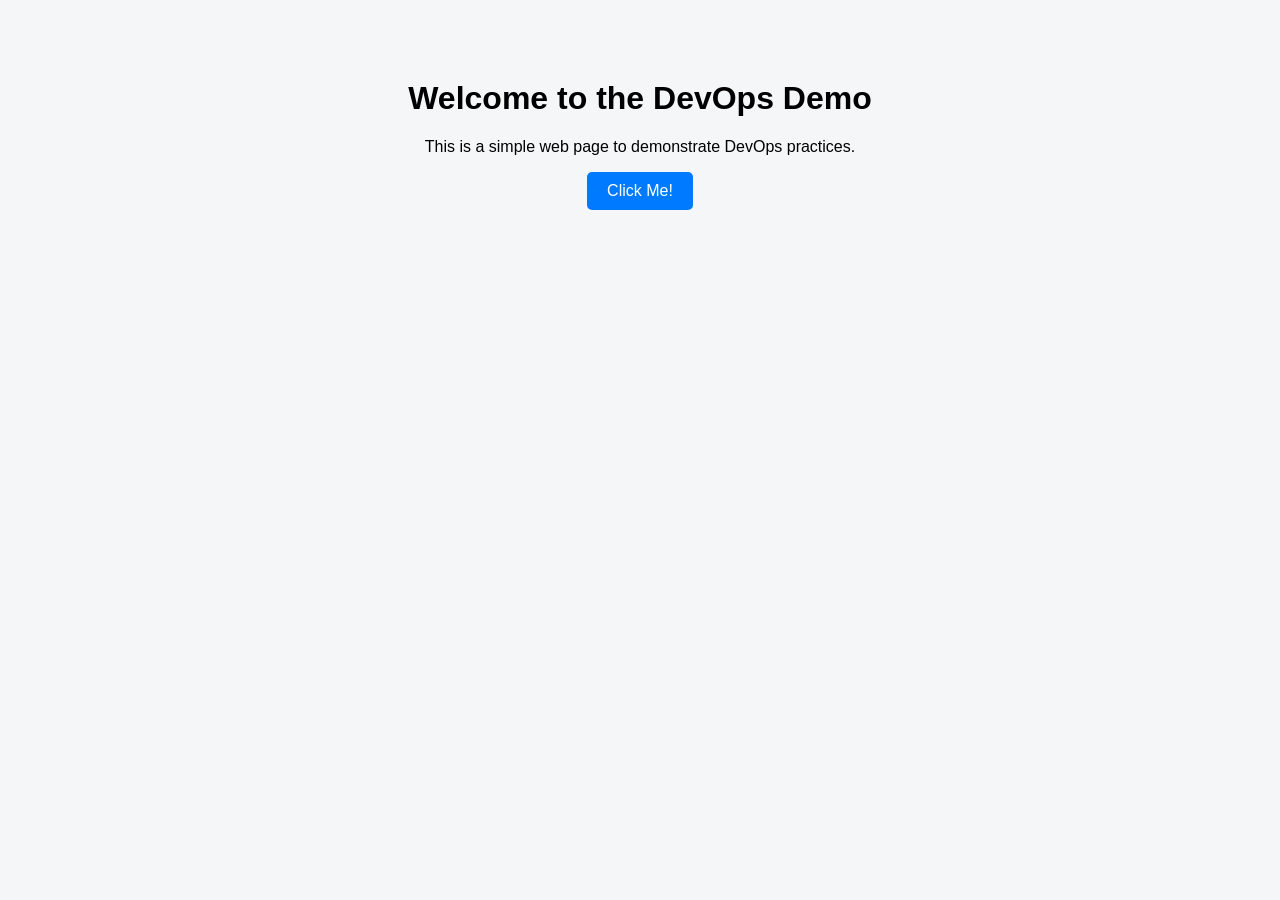
==== .github/workflows/index.html @ f682b9a0 "First program" ====
<!DOCTYPE html>
<html lang="en">
<head>
    <meta charset="UTF-8" />
    <meta name="viewport" content="width=device-width, initial-scale=1.0" />
    <title>DevOps Demo</title>
    <link rel="stylesheet" href="style.css" />
</head>
<body>
    <h1>Welcome to the DevOps Demo</h1>
    <p>This is a simple web page to demonstrate DevOps practices.</p>
    <button id="btn">Click Me!</button>
    <p id="msg"></p>

    <script src="script.js"></script>
</body>
</html>
---- .github/workflows/style.css ----
body {
    font-family: Arial, sans-serif;
    text-align: center;
    margin-top: 80px;
    background-color: #f4f6f8;
}

button {
    background-color: #007bff;
    color: white;
    border: none;
    padding: 10px 20px;
    font-size: 16px;
    cursor: pointer;
    border-radius: 5px;
}
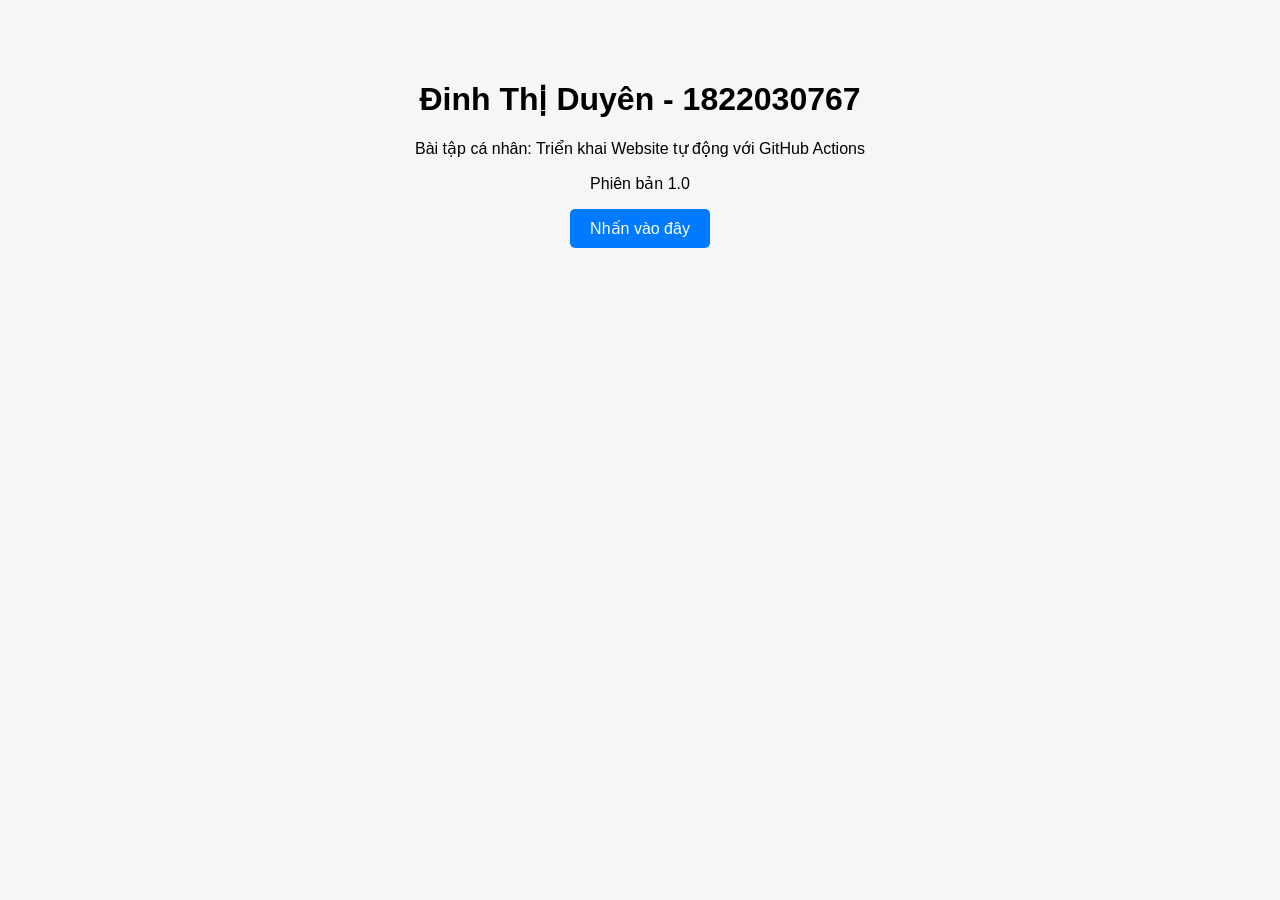
==== commit bb92c235: "Test pipeline failure" ====
--- a/.github/workflows/index.html
+++ b/.github/workflows/index.html
@@ -1,17 +1,19 @@
 <!DOCTYPE html>
-<html lang="en">
+<html lang="vi">
 <head>
-    <meta charset="UTF-8" />
-    <meta name="viewport" content="width=device-width, initial-scale=1.0" />
-    <title>DevOps Demo</title>
-    <link rel="stylesheet" href="style.css" />
+    <meta charset="UTF-8">
+    <meta name="viewport" content="width=device-width, initial-scale=1.0">
+    
+    <link rel="stylesheet" href="style.css">
 </head>
 <body>
-    <h1>Welcome to the DevOps Demo</h1>
-    <p>This is a simple web page to demonstrate DevOps practices.</p>
-    <button id="btn">Click Me!</button>
-    <p id="msg"></p>
-
+    <div class="container">
+        <h1>Đinh Thị Duyên - 1822030767</h1>
+        <p class="subtitle">Bài tập cá nhân: Triển khai Website tự động với GitHub Actions</p>
+        <p id="version">Phiên bản 1.0</p>
+        <button onclick="changeMessage()">Nhấn vào đây</button>
+        <p id="message"></p>
+    </div>
     <script src="script.js"></script>
 </body>
 </html>
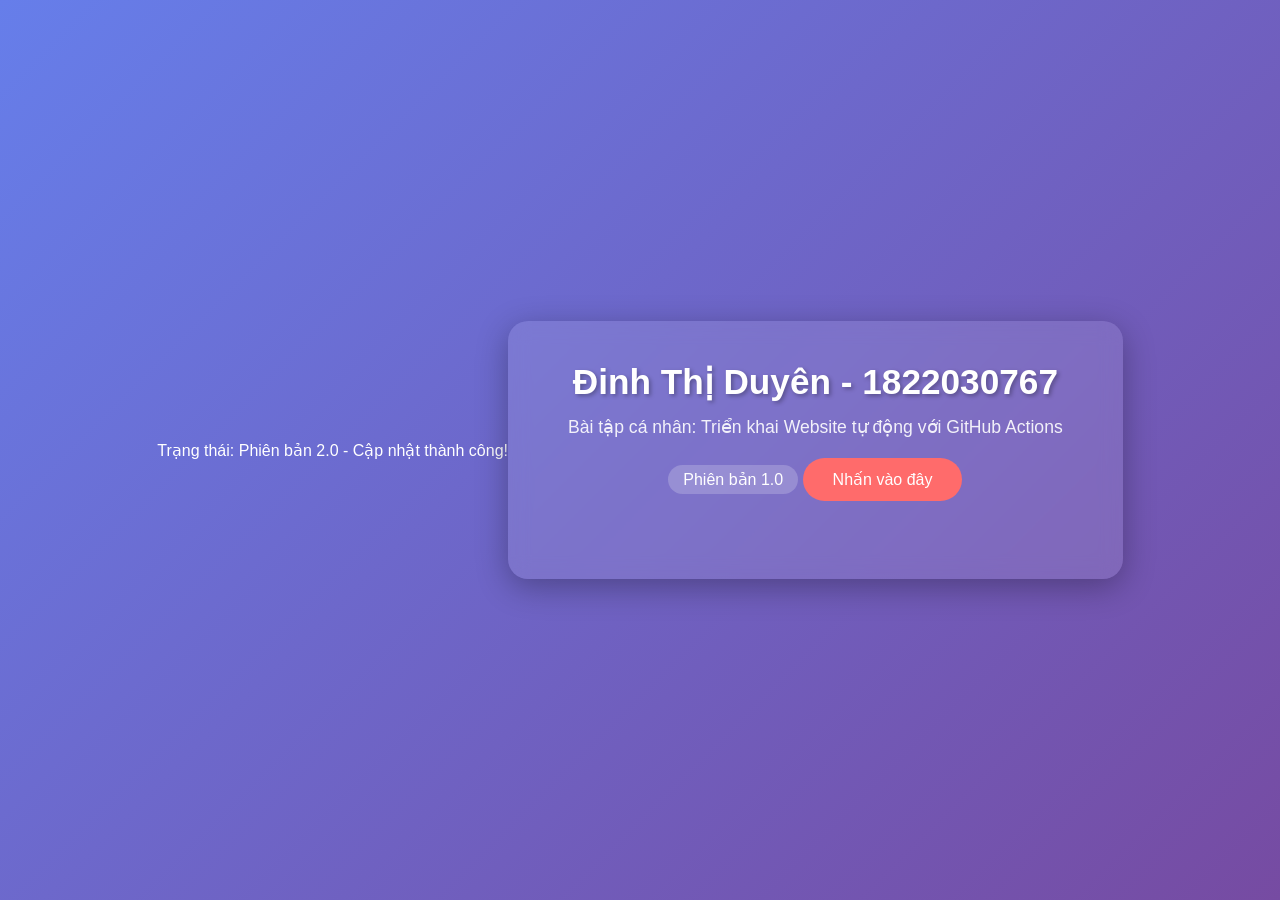
==== commit 5ae581fe: "Fix title tag & Update to Version 2.0" ====
--- a/.github/workflows/index.html
+++ b/.github/workflows/index.html
@@ -3,7 +3,7 @@
 <head>
     <meta charset="UTF-8">
     <meta name="viewport" content="width=device-width, initial-scale=1.0">
-    
+    <p class="status">Trạng thái: Phiên bản 2.0 - Cập nhật thành công!</p>
     <link rel="stylesheet" href="style.css">
 </head>
 <body>
--- a/.github/workflows/style.css
+++ b/.github/workflows/style.css
@@ -1,16 +1,67 @@
+* {
+    margin: 0;
+    padding: 0;
+    box-sizing: border-box;
+}
+
 body {
-    font-family: Arial, sans-serif;
+    font-family: 'Segoe UI', Tahoma, Geneva, Verdana, sans-serif;
+    background: linear-gradient(135deg, #667eea 0%, #764ba2 100%);
+    min-height: 100vh;
+    display: flex;
+    justify-content: center;
+    align-items: center;
+    color: white;
+}
+
+.container {
     text-align: center;
-    margin-top: 80px;
-    background-color: #f4f6f8;
+    background: rgba(255, 255, 255, 0.1);
+    padding: 40px 60px;
+    border-radius: 20px;
+    backdrop-filter: blur(10px);
+    box-shadow: 0 8px 32px rgba(0, 0, 0, 0.3);
+}
+
+h1 {
+    font-size: 2.2rem;
+    margin-bottom: 15px;
+    text-shadow: 2px 2px 4px rgba(0,0,0,0.3);
+}
+
+.subtitle {
+    font-size: 1.1rem;
+    margin-bottom: 20px;
+    opacity: 0.9;
+}
+
+#version {
+    font-size: 1rem;
+    margin-bottom: 25px;
+    background: rgba(255,255,255,0.2);
+    display: inline-block;
+    padding: 5px 15px;
+    border-radius: 20px;
 }
 
 button {
-    background-color: #007bff;
+    background: #ff6b6b;
     color: white;
     border: none;
-    padding: 10px 20px;
-    font-size: 16px;
+    padding: 12px 30px;
+    font-size: 1rem;
+    border-radius: 25px;
     cursor: pointer;
-    border-radius: 5px;
+    transition: all 0.3s ease;
+}
+
+button:hover {
+    background: #ff5252;
+    transform: scale(1.05);
+}
+
+#message {
+    margin-top: 20px;
+    font-size: 1.2rem;
+    font-weight: bold;
 }
